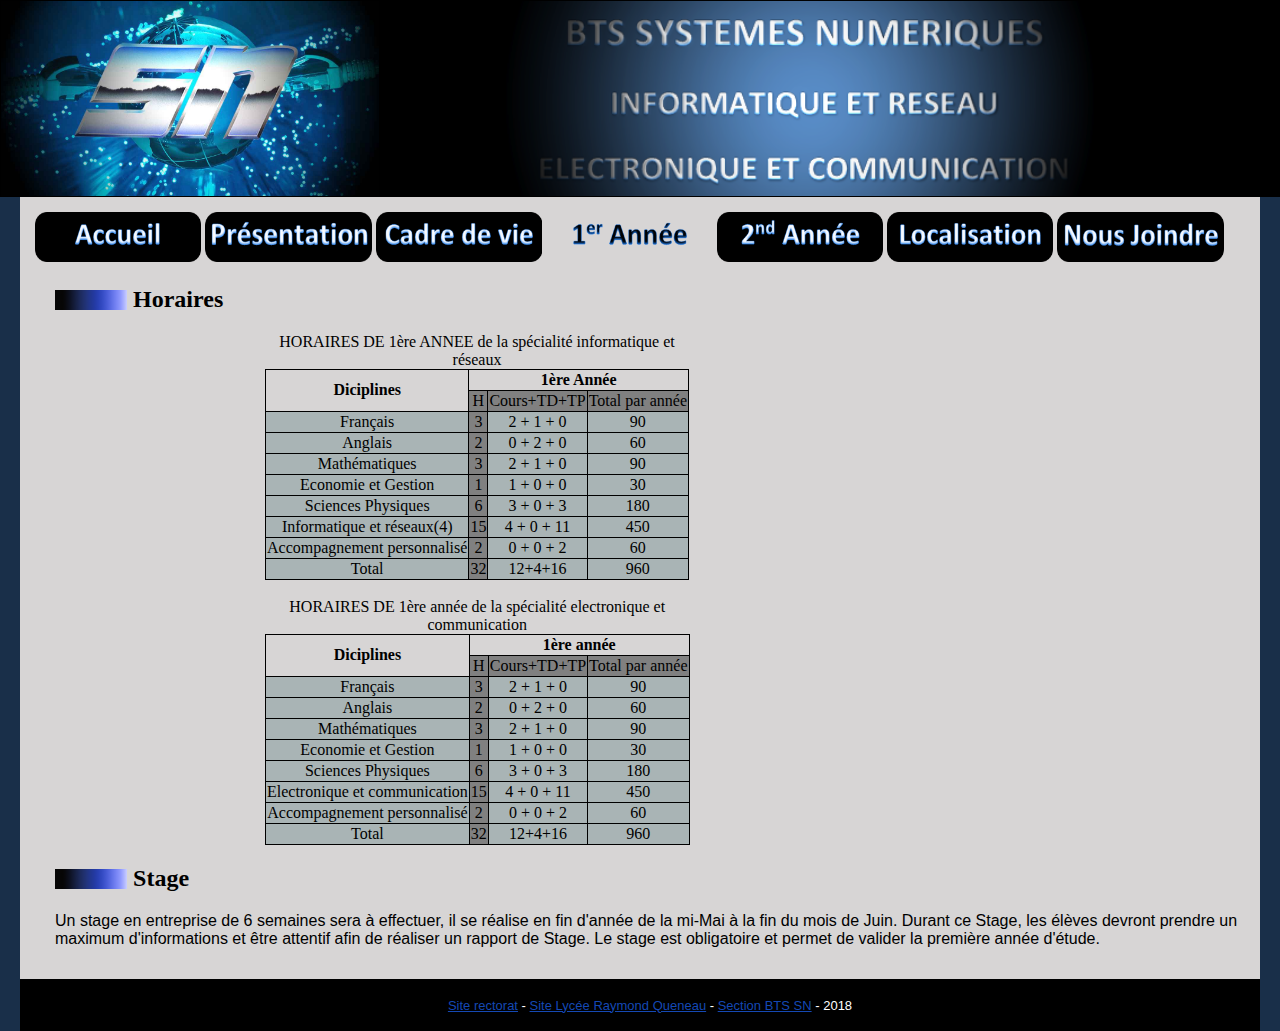
==== Pages/1erAnnee.html @ 86f31cc6 "VersionInitiale" ====
<!DOCTYPE html>
<html lang="fr">

	<head>
	
		<meta http-equiv="Content-Type" content="text/html; charset=UTF-8" />
		<title>1er Année Section BTS SN</title>
		<link rel="stylesheet" media="screen" type="text/css" href="../CSS/site.css">
		
	</head>
	
	<body>
	
		<div id="entete">
		<img class="gauche" src="../Images/Logo.jpg" height="195" alt="monLogo">
		<img class="droite" src="../Images/Logo2.png" height="195" alt="logo2">
		</div>
		
		<div id="corps">
				<a href="../index.html"><img src="../Images/Accueil1.png" class="boutonMenu" alt="accueil" onmouseover="this.src='../Images/Accueil2.png'" onmouseout="this.src='../Images/Accueil1.png'"/></a>
				<a href="Presentation.html"><img src="../Images/Presentation1.png" class="boutonMenu" alt="Présentation" onmouseover="this.src='../Images/Presentation2.png'" onmouseout="this.src='../Images/Presentation1.png'"/></a>
				<a href="CadreDeVie.html"><img src="../Images/CadreDeVie1.png" class="boutonMenu" alt="Cadre de Vie" onmouseover="this.src='../Images/CadreDeVie2.png'" onmouseout="this.src='../Images/CadreDeVie1.png'"/></a>
				<a href="1erAnnee.html"><img src="../Images/1erAnnee2.png" class="boutonMenu" alt="1ère Annee" /></a>
				<a href="2ndAnnee.html"><img src="../Images/2ndAnnee1.png" class="boutonMenu" alt="2ème Annee" onmouseover="this.src='../Images/2ndAnnee2.png'" onmouseout="this.src='../Images/2ndAnnee1.png'"/></a>
				<a href="Localisation.html"><img src="../Images/Localisation1.png" class="boutonMenu" alt="Localisation" onmouseover="this.src='../Images/Localisation2.png'" onmouseout="this.src='../Images/Localisation1.png'"/></a>
				<a href="NousJoindre.html"><img src="../Images/NousJoindre1.png" class="boutonMenu" alt="Nous Contacter" onmouseover="this.src='../Images/NousJoindre2.png'" onmouseout="this.src='../Images/NousJoindre1.png'"/></a>

		  <h2><img class="puce lower" src="../Images/puce.png" height="20" alt="monLogo"> Horaires</h2>
  <table class="table1">
				<caption>HORAIRES DE 1ère ANNEE de la spécialité informatique et réseaux</caption>
				<tr>
					<th rowspan="2">Diciplines</th>
					<th colspan="3">1ère Année</th>
					
				</tr>
				<tr>
					<td class="grey">H</td>
					<td class="grey">Cours+TD+TP</td>
					<td class="grey">Total par année</td>
				</tr>
				<tr>
					<td class="white">Français</td>
					<td class="grey">3</td>
					<td class="white">2 + 1 + 0</td>
					<td class="white">90</td>
				</tr>	
				<tr>
					<td class="white">Anglais</td>
					<td class="grey">2</td>
					<td class="white">0 + 2 + 0</td>
					<td class="white">60</td>
				</tr>	
				<tr>
					<td class="white">Mathématiques</td>
					<td class="grey">3</td>
					<td class="white">2 + 1 + 0</td>
					<td class="white">90</td>
				</tr>
				<tr>
					<td class="white">Economie et Gestion</td>
					<td class="grey">1</td>
					<td class="white">1 + 0 + 0</td>
					<td class="white">30</td>
				</tr>
				<tr>
					<td class="white">Sciences Physiques</td>
					<td class="grey">6</td>
					<td class="white">3 + 0 + 3</td>
					<td class="white">180</td>
				</tr>
				<tr>
					<td class="white">Informatique et réseaux(4)</td>
					<td class="grey">15</td>
					<td class="white">4 + 0 + 11</td>
					<td class="white">450</td>
				</tr>	
				<tr>
					<td class="white">Accompagnement personnalisé</td>
					<td class="grey">2</td>
					<td class="white">0 + 0 + 2</td>
					<td class="white">60</td>
				</tr>
				<tr>
					<td class="white">Total</td>
					<td class="grey">32</td>
					<td class="white">12+4+16</td>
					<td class="white">960</td>
				</tr>	
			</table>
			<br />
			<table class="table1">
				<caption>HORAIRES DE 1ère année de la spécialité electronique et communication</caption>
				<tr>
					<th rowspan="2">Diciplines</th>
					<th colspan="3">1ère année</th>
					
				</tr>
				<tr>
					<td class="grey">H</td>
					<td class="grey">Cours+TD+TP</td>
					<td class="grey">Total par année</td>
				</tr>
				<tr>
					<td class="white">Français</td>
					<td class="grey">3</td>
					<td class="white">2 + 1 + 0</td>
					<td class="white">90</td>
				</tr>	
				<tr>
					<td class="white">Anglais</td>
					<td class="grey">2</td>
					<td class="white">0 + 2 + 0</td>
					<td class="white">60</td>
				</tr>	
				<tr>
					<td class="white">Mathématiques</td>
					<td class="grey">3</td>
					<td class="white">2 + 1 + 0</td>
					<td class="white">90</td>
				</tr>
				<tr>
					<td class="white">Economie et Gestion</td>
					<td class="grey">1</td>
					<td class="white">1 + 0 + 0</td>
					<td class="white">30</td>
				</tr>
				<tr>
					<td class="white">Sciences Physiques</td>
					<td class="grey">6</td>
					<td class="white">3 + 0 + 3</td>
					<td class="white">180</td>
				</tr>
				<tr>
					<td class="white">Electronique et communication</td>
					<td class="grey">15</td>
					<td class="white">4 + 0 + 11</td>
					<td class="white">450</td>
				</tr>	
				<tr>
					<td class="white">Accompagnement personnalisé</td>
					<td class="grey">2</td>
					<td class="white">0 + 0 + 2</td>
					<td class="white">60</td>
				</tr>
				<tr>
					<td class="white">Total</td>
					<td class="grey">32</td>
					<td class="white">12+4+16</td>
					<td class="white">960</td>
				</tr>	
			</table>

  <h2><img class="puce lower" src="../Images/puce.png" height="20" alt="monLogo" > Stage</h2>
  <p>Un stage en entreprise de 6 semaines sera à effectuer, il se réalise en fin d'année de la mi-Mai à la fin du mois de Juin.
	Durant ce Stage, les élèves devront prendre un maximum d'informations et être attentif afin de réaliser un rapport de Stage.
	Le stage est obligatoire et permet de valider la première année d'étude.
  </p>
		
		</div>
		
		<div id="Pied_de_Page">
		<p><span class="textepiedpage"><a href="http://www.ac-rouen.fr/">Site rectorat</a> - <a href="http://lycees.ac-rouen.fr/queneau"> Site Lycée Raymond Queneau</a> - <a href="http://www.bts-sn-yvetot.fr/">Section BTS SN</a> - 2018
					<!--<?php
				include_once ('../compteur/compteur2.html');
			?>-->
		</span></p>
		</div>
		
	</body>
	
</html>
---- CSS/site.css ----
#entete
	{
	background-color : #000000;
	height : 145px;
	border : thin black solid;
	min-height : 195px;
	min-width : 700px
	}	
#corps
	{
	min-height : 650px;
	min-width : 700px;
	margin-left : 20px;
	margin-right : 20px;
	margin-top : 0px;
	background-color : #d7d5d5;
	padding: 15px;
	}
#Pied_de_Page
	{
	background-color : #000000;
	min-width : 730px;
	min-height : 50px;
	margin-left : 20px;
	margin-right : 20px;
	border : thin black solid; 
	color : white;
	text-align:center;
	}
.info
	{
	position : relative;
	vertical-align:bottom;
	margin-top : 35%;
	text-align : right;
	}
body 
	{
	margin : auto;
	background-color : #192f49;
	}
ul
	{
	font-family : Colibri, Arial;
	list-style: square;
	}
p
	{
	font-family : Colibri, Arial;
	margin-left : 20px;
	}
table
	{
	border: thin solid black;
	border-collapse: collapse;
	}
th,td
	{
	text-align: center;
	border: thin solid black;
	}
.gauche
	{
	float : left;
	}
.droite
	{
	position : absolute;
	margin-left : 100px;
	}
.textepiedpage
	{
	font-size : small;
	font-family : "Comic sans ms", Arial;
	color : white;
	}
.texteCorps
	{
	font-size : medium;
	font-family : "Comic sans ms", Arial;
	}
.puce
	{
	margin-left: 20px;
	position:relative;
	top:3px;
	}
.table1
	{
	margin-left:230px;
	}
.table2
	{
	margin-left:160px;
	}
.grey
	{
	background-color: grey;
	}
.white
	{
	background-color: #a9b4b5;
	}
.centre
	{
	margin-left : 300px;
	}
.images
	{
	Text-align: center;
	}
.ecart
	{
	padding-left : 15px;
	padding-right : 15px;
	}
a:visited
	{
	color: #808080;
	}
a:link
	{
	color: #1448b4;	
	}	
a:hover
	{
	color: #808080;
	}

.boutonMenu{
	height: 50px;
	width: 13.75%;
}
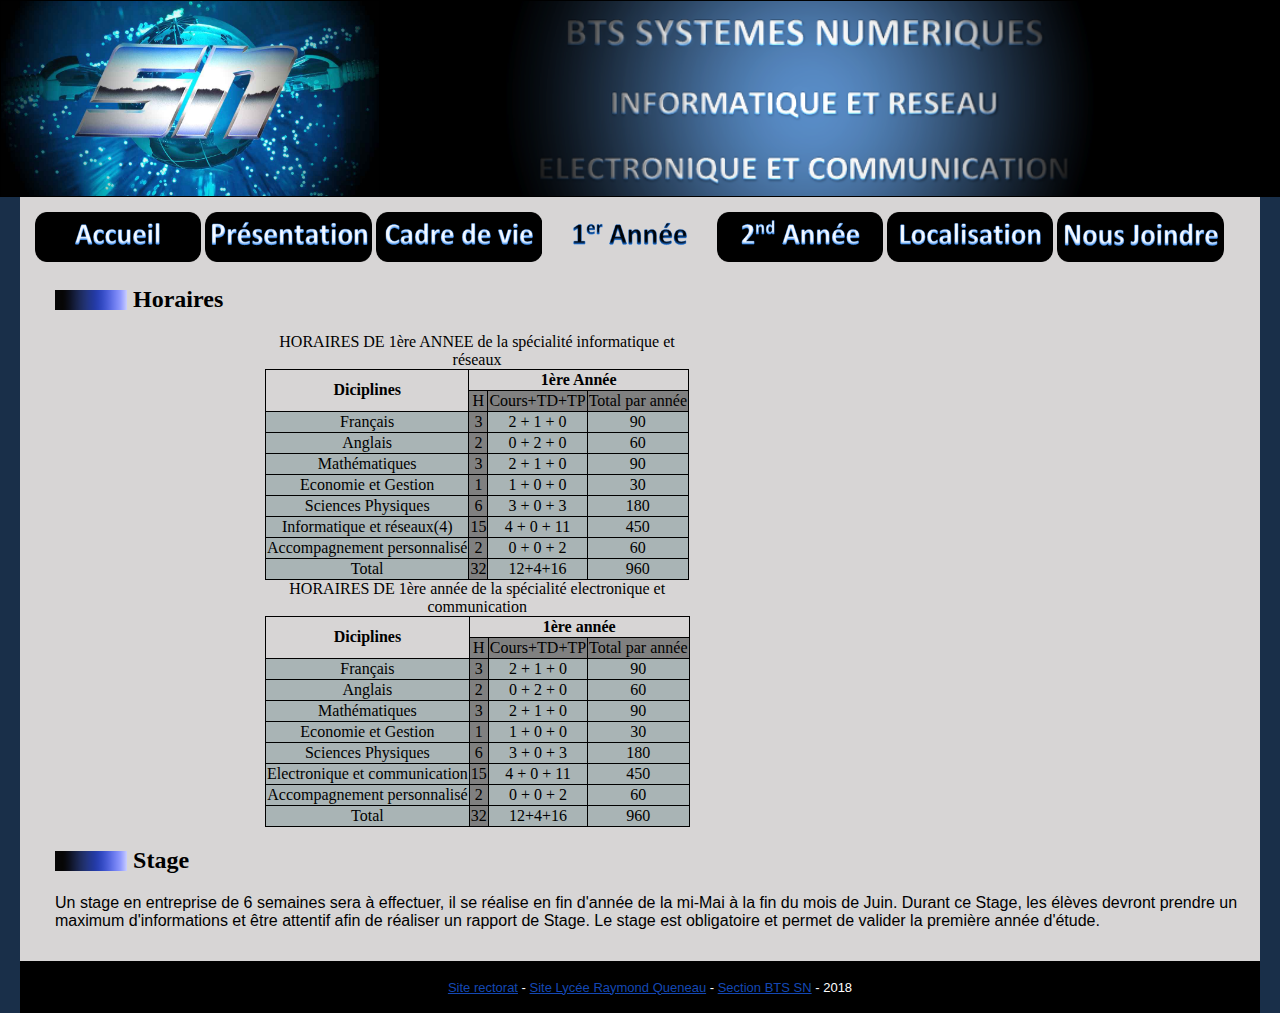
==== commit 2e747522: "reste a mettre tableaux sur meme ligne" ====
--- a/Pages/1erAnnee.html
+++ b/Pages/1erAnnee.html
@@ -5,6 +5,7 @@
 	
 		<meta http-equiv="Content-Type" content="text/html; charset=UTF-8" />
 		<title>1er Année Section BTS SN</title>
+		<link rel="stylesheet" href="https://cdn.jsdelivr.net/npm/bootstrap@4.5.3/dist/css/bootstrap.min.css" integrity="sha384-TX8t27EcRE3e/ihU7zmQxVncDAy5uIKz4rEkgIXeMed4M0jlfIDPvg6uqKI2xXr2" crossorigin="anonymous">
 		<link rel="stylesheet" media="screen" type="text/css" href="../CSS/site.css">
 		
 	</head>
@@ -26,7 +27,9 @@
 				<a href="NousJoindre.html"><img src="../Images/NousJoindre1.png" class="boutonMenu" alt="Nous Contacter" onmouseover="this.src='../Images/NousJoindre2.png'" onmouseout="this.src='../Images/NousJoindre1.png'"/></a>
 
 		  <h2><img class="puce lower" src="../Images/puce.png" height="20" alt="monLogo"> Horaires</h2>
-  <table class="table1">
+		<div class="container-fluid">
+  		<table class="table1">
+			  <div class="col-md-6">
 				<caption>HORAIRES DE 1ère ANNEE de la spécialité informatique et réseaux</caption>
 				<tr>
 					<th rowspan="2">Diciplines</th>
@@ -86,9 +89,10 @@
 					<td class="white">12+4+16</td>
 					<td class="white">960</td>
 				</tr>	
-			</table>
-			<br />
-			<table class="table1">
+			</div>
+		</table>
+		<table class="table1">
+				<div class="col-md-6">
 				<caption>HORAIRES DE 1ère année de la spécialité electronique et communication</caption>
 				<tr>
 					<th rowspan="2">Diciplines</th>
@@ -148,8 +152,9 @@
 					<td class="white">12+4+16</td>
 					<td class="white">960</td>
 				</tr>	
-			</table>
-
+			</div>
+		</table>
+	</div>
   <h2><img class="puce lower" src="../Images/puce.png" height="20" alt="monLogo" > Stage</h2>
   <p>Un stage en entreprise de 6 semaines sera à effectuer, il se réalise en fin d'année de la mi-Mai à la fin du mois de Juin.
 	Durant ce Stage, les élèves devront prendre un maximum d'informations et être attentif afin de réaliser un rapport de Stage.
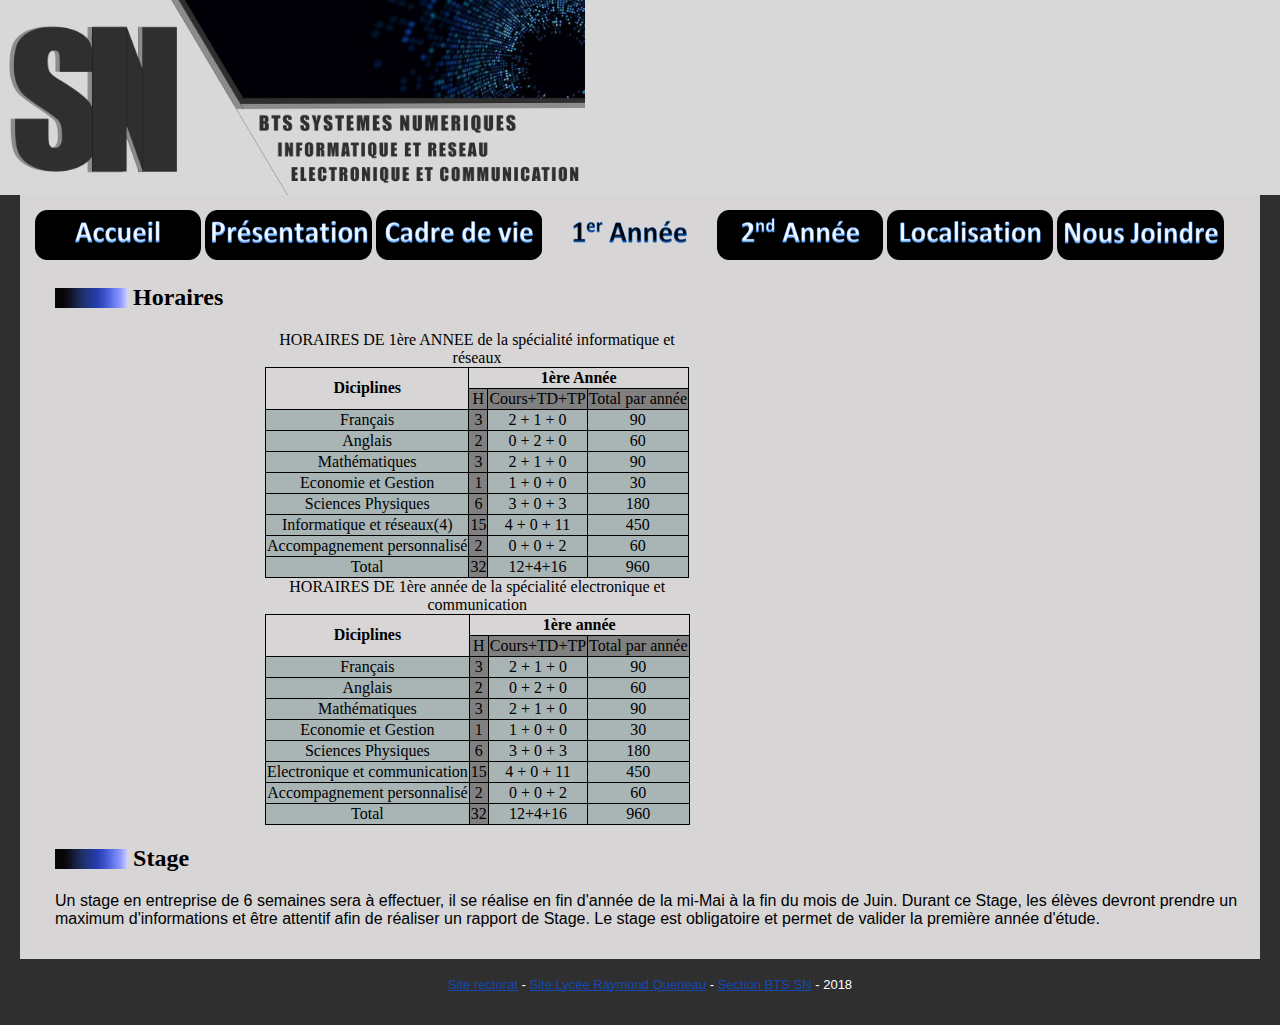
==== commit 5669347e: "style de base + bar nav" ====
--- a/Pages/1erAnnee.html
+++ b/Pages/1erAnnee.html
@@ -13,8 +13,8 @@
 	<body>
 	
 		<div id="entete">
-		<img class="gauche" src="../Images/Logo.jpg" height="195" alt="monLogo">
-		<img class="droite" src="../Images/Logo2.png" height="195" alt="logo2">
+		<img class="gauche" src="../Images/BanBTS.jpg" height="195" alt="monLogo">
+
 		</div>
 		
 		<div id="corps">
--- a/CSS/site.css
+++ b/CSS/site.css
@@ -1,8 +1,9 @@
 #entete
 	{
-	background-color : #000000;
+	background-color : #d8d8d8;
 	height : 145px;
-	border : thin black solid;
+	text-align: left;
+	border : #2f2f2f;
 	min-height : 195px;
 	min-width : 700px
 	}	
@@ -18,12 +19,12 @@
 	}
 #Pied_de_Page
 	{
-	background-color : #000000;
+	background-color : #2f2f2f;
 	min-width : 730px;
 	min-height : 50px;
 	margin-left : 20px;
 	margin-right : 20px;
-	border : thin black solid; 
+	border : #2f2f2f; 
 	color : white;
 	text-align:center;
 	}
@@ -37,7 +38,7 @@
 body 
 	{
 	margin : auto;
-	background-color : #192f49;
+	background-color : #2f2f2f;
 	}
 ul
 	{
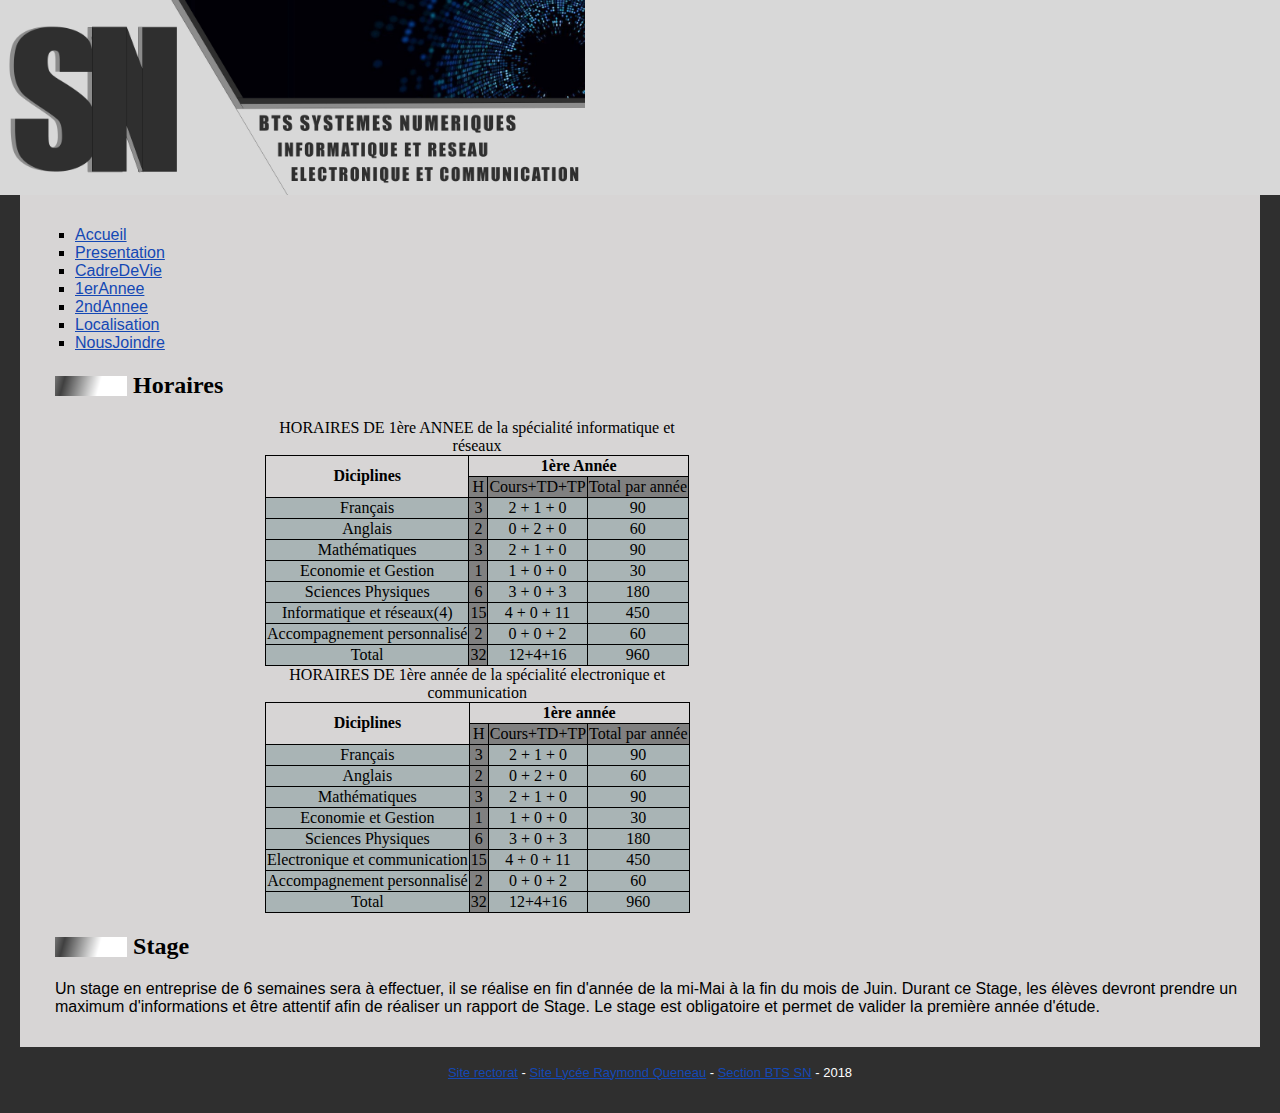
==== commit 281e92b6: "toute pages style bar nav" ====
--- a/Pages/1erAnnee.html
+++ b/Pages/1erAnnee.html
@@ -18,13 +18,32 @@
 		</div>
 		
 		<div id="corps">
-				<a href="../index.html"><img src="../Images/Accueil1.png" class="boutonMenu" alt="accueil" onmouseover="this.src='../Images/Accueil2.png'" onmouseout="this.src='../Images/Accueil1.png'"/></a>
-				<a href="Presentation.html"><img src="../Images/Presentation1.png" class="boutonMenu" alt="Présentation" onmouseover="this.src='../Images/Presentation2.png'" onmouseout="this.src='../Images/Presentation1.png'"/></a>
-				<a href="CadreDeVie.html"><img src="../Images/CadreDeVie1.png" class="boutonMenu" alt="Cadre de Vie" onmouseover="this.src='../Images/CadreDeVie2.png'" onmouseout="this.src='../Images/CadreDeVie1.png'"/></a>
-				<a href="1erAnnee.html"><img src="../Images/1erAnnee2.png" class="boutonMenu" alt="1ère Annee" /></a>
-				<a href="2ndAnnee.html"><img src="../Images/2ndAnnee1.png" class="boutonMenu" alt="2ème Annee" onmouseover="this.src='../Images/2ndAnnee2.png'" onmouseout="this.src='../Images/2ndAnnee1.png'"/></a>
-				<a href="Localisation.html"><img src="../Images/Localisation1.png" class="boutonMenu" alt="Localisation" onmouseover="this.src='../Images/Localisation2.png'" onmouseout="this.src='../Images/Localisation1.png'"/></a>
-				<a href="NousJoindre.html"><img src="../Images/NousJoindre1.png" class="boutonMenu" alt="Nous Contacter" onmouseover="this.src='../Images/NousJoindre2.png'" onmouseout="this.src='../Images/NousJoindre1.png'"/></a>
+				<nav class="navbar bg-dark navbar-dark navbar-expand-sm">
+						<ul class="navbar-nav">
+								<li class="nav-item">
+								  <a class="nav-link" href="../index.html">Accueil</a>
+								</li>
+								<li class="nav-item">
+								  <a class="nav-link" href="Presentation.html">Presentation</a>
+								</li>
+								<li class="nav-item">
+								  <a class="nav-link" href="CadreDeVie.html">CadreDeVie</a>
+								</li>
+								<li class="nav-item">
+								   <a class="nav-link active" href="1erAnnee.html">1erAnnee</a>
+									  </li>
+								 <li class="nav-item">
+										<a class="nav-link" href="2ndAnnee.html">2ndAnnee</a>
+									</li>
+								<li class="nav-item">
+											<a class="nav-link" href="Localisation.html">Localisation</a>
+									</li>
+								<li class="nav-item">
+												<a class="nav-link" href="NousJoindre.html">NousJoindre</a>
+											</li>
+							  </ul>
+					
+				</nav>
 
 		  <h2><img class="puce lower" src="../Images/puce.png" height="20" alt="monLogo"> Horaires</h2>
 		<div class="container-fluid">
